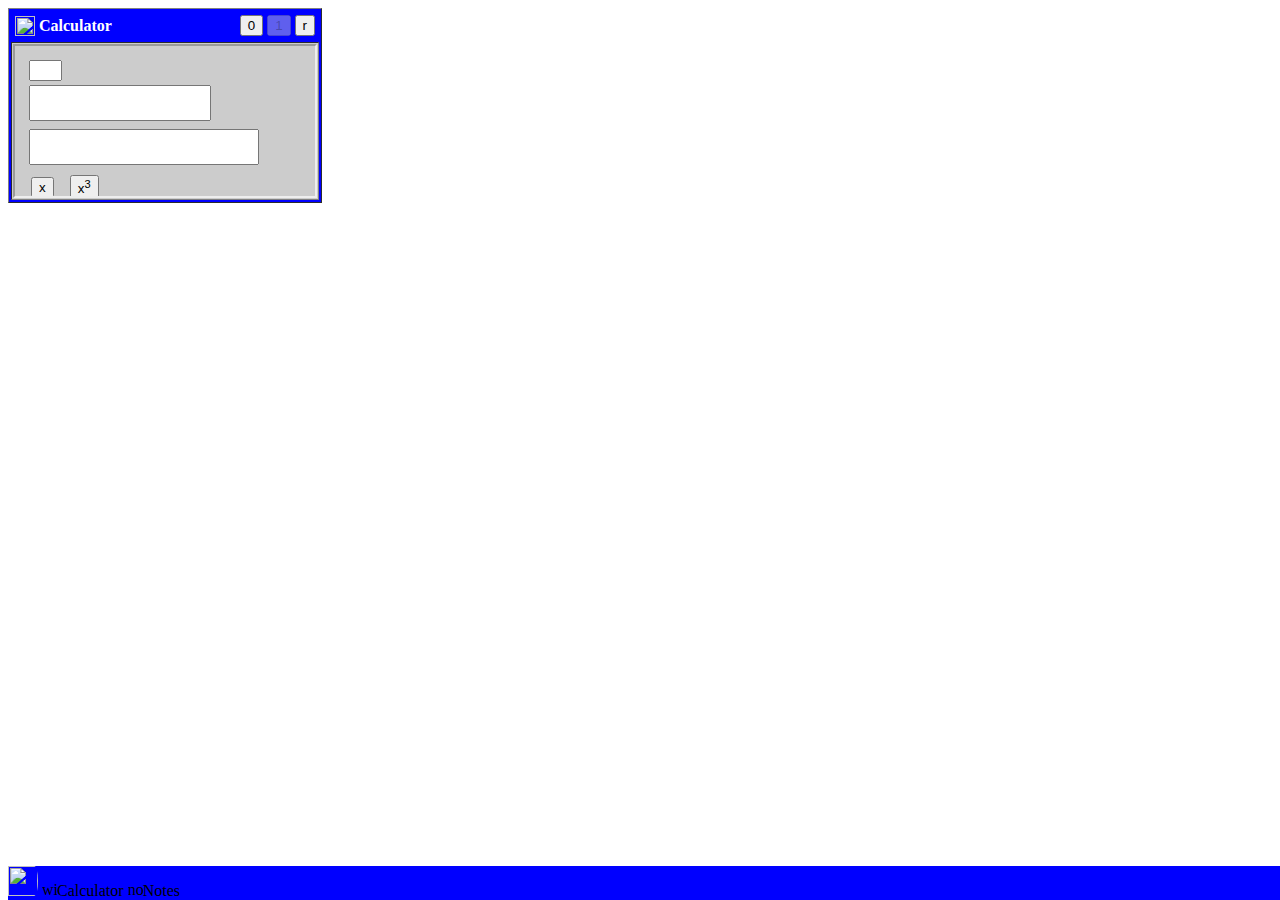
==== index.html @ ccf03aae "Bug fix" ====
<html>
  <head>
    <meta name="viewport" content="width=device-width, initial-scale=1"/>
    <meta charset="UTF-8" />
    <link rel="stylesheet" href="./index.css" />
    <title>Calculator</title>

    <!--dragging detector-->
    <script src="./drag.js"></script>
    <script src="./index.js"></script>
  </head>
  <body onload="startTime();">
    <form class="drag" name="calculator" id="calculator">
      <table class="round-corner" style="background-color: #0000FF;" width="220" border="1">
        <tr><td style="border: 0px;">
          <table>
            <tr>
              <td><img height="20px" src="./windowicon.png" alt="windowicon"></td>
              <td style="width: 99%; cursor: default;">
                <strong id="title" style="color: white;">Calculator</strong>
              </td>
              <td>
                <input
                  type="button"
                  name="hide"
                  value="0"
                  class="hide-button"
                  onclick="hideWindow('calculator');"
                />
              </td>
              <td>
                <input
                  type="button"
                  name="max"
                  value="1"
                  class="max-button"
                  disabled
                />
              </td>
              <td>
                <input
                  type="button"
                  name="close"
                  value="r"
                  class="close-button"
                  onclick="hideWindow('calculator');"
                />
              </td>
            </tr>
          </table>
        </td></tr>
        <tr>
          <td style="background-color: #ccc;" class="round-corner">
            <iframe src="./calc.exe/index.html"></iframe>
          </td>
    </form>
    <footer
      name="taskbar"
      style="
        background-color: #0000FF;
        position: fixed;
        bottom: 0px;
        width: 100%;
      "
    >
    
    <div style=" background-image: url('Taskbarback.png'); background-size: contain;" class="navbar">
      <a style="padding: 0px 0px;"> <img height="30px" src="./Taskbarmenu.png" style="border-top-right-radius: 100px 400px; border-bottom-right-radius: 100px 400px;"></a>
      <a onclick="showWindow('calculator')"><img height="15px" src="./windowicon.png" alt="windowicon">Calculator</a>
      <a><img height="15px" src="./notepad.png" alt="notepadicon">Notes</a>
      <div style="width: 100%;"></div>
      <a style="float: right;" id="txt"></a>
    </div>  
    </footer>  
  </body>
</html>
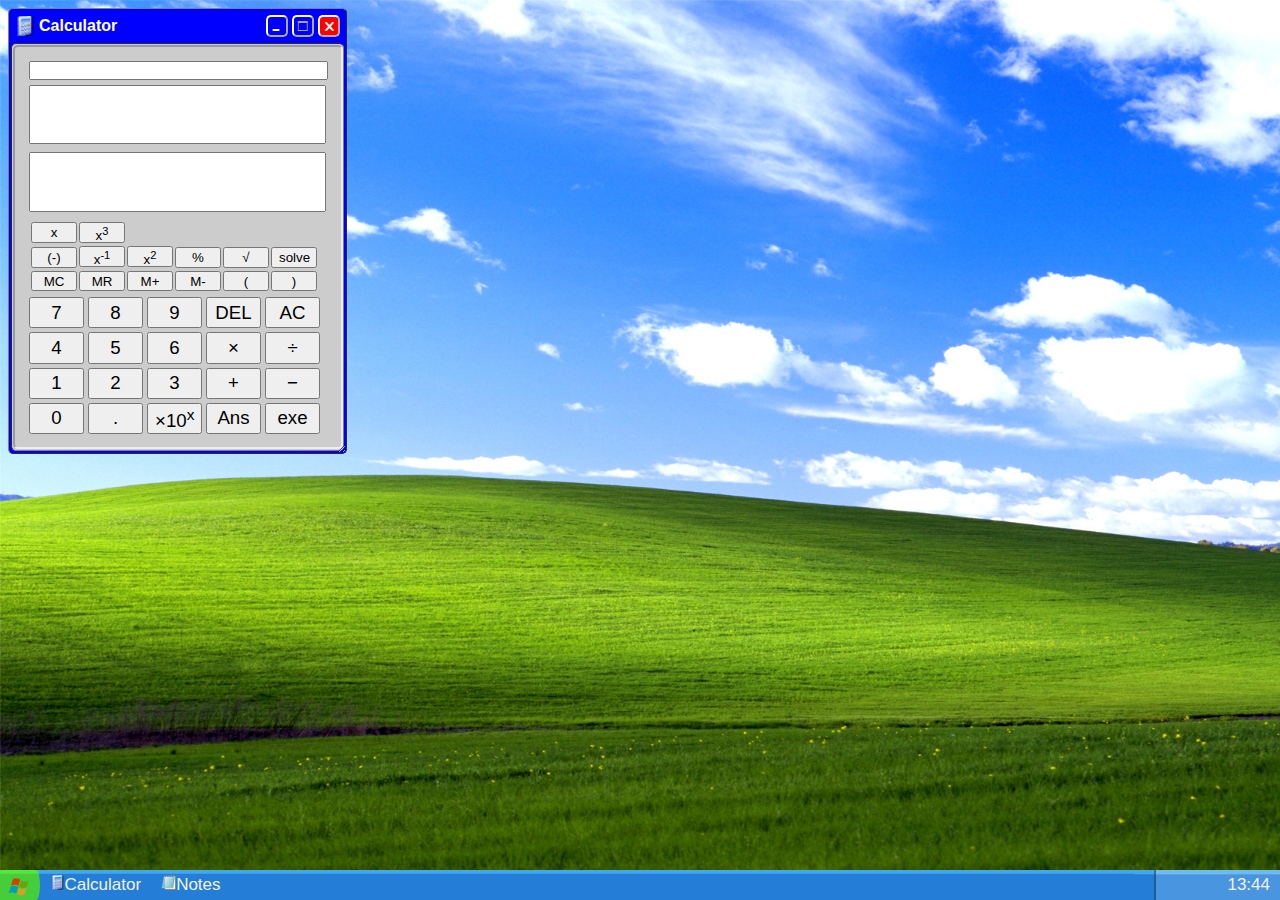
==== commit aa2deef0: "The Reset Update" ====
--- a/index.html
+++ b/index.html
@@ -3,19 +3,21 @@
     <meta name="viewport" content="width=device-width, initial-scale=1"/>
     <meta charset="UTF-8" />
     <link rel="stylesheet" href="./index.css" />
-    <title>Calculator</title>
+    <title>Windows XP</title>
 
     <!--dragging detector-->
     <script src="./drag.js"></script>
+
+    <!--calculator's engine-->
     <script src="./index.js"></script>
   </head>
   <body onload="startTime();">
     <form class="drag" name="calculator" id="calculator">
-      <table class="round-corner" style="background-color: #0000FF;" width="220" border="1">
+      <table class="round-corner window-resize" style="background-color: #0000FF;" width="220" border="1">
         <tr><td style="border: 0px;">
           <table>
             <tr>
-              <td><img height="20px" src="./windowicon.png" alt="windowicon"></td>
+              <td><img height="20px" src="./images-main/windowicon.png" alt="windowicon"></td>
               <td style="width: 99%; cursor: default;">
                 <strong id="title" style="color: white;">Calculator</strong>
               </td>
@@ -50,9 +52,11 @@
           </table>
         </td></tr>
         <tr>
-          <td style="background-color: #ccc;" class="round-corner">
-            <iframe src="./calc.exe/index.html"></iframe>
+          <td style=" height: 100%; width: 97%; min-width: 200px; min-height: 400px; background-color: #ccc;" class="round-corner">
+            <iframe class="round-corner" style=" height: 100%; width: 99%; min-width: 325px; min-height: 400px;" src="calc.exe/index.html"></iframe>
           </td>
+        </tr>
+      </table>
     </form>
     <footer
       name="taskbar"
@@ -64,12 +68,12 @@
       "
     >
     
-    <div style=" background-image: url('Taskbarback.png'); background-size: contain;" class="navbar">
-      <a style="padding: 0px 0px;"> <img height="30px" src="./Taskbarmenu.png" style="border-top-right-radius: 100px 400px; border-bottom-right-radius: 100px 400px;"></a>
-      <a onclick="showWindow('calculator')"><img height="15px" src="./windowicon.png" alt="windowicon">Calculator</a>
-      <a><img height="15px" src="./notepad.png" alt="notepadicon">Notes</a>
+    <div style=" background-image: url('./images-main/Taskbarback.png'); background-size: contain;" class="navbar">
+      <a style="padding: 0px 0px;"> <img height="30px" src="./images-main/Taskbarmenu.png" style="border-top-right-radius: 100px 400px; border-bottom-right-radius: 100px 400px;"></a>
+      <a onclick="showWindow('calculator')"><img height="15px" src="./images-main/windowicon.png" alt="windowicon">Calculator</a>
+      <a><img height="15px" src="./images-main/notepad.png" alt="notepadicon">Notes</a>
       <div style="width: 100%;"></div>
-      <a style="float: right;" id="txt"></a>
+      <a style="float: right; text-align: right; width: 126; background-image: url('./images-main/Taskbaricondock.png'); background-size: cover;" id="txt"></a>
     </div>  
     </footer>  
   </body>
--- a/index.css
+++ b/index.css
@@ -0,0 +1,93 @@
+
+@font-face {
+	font-family: "marlett-local";
+	src: url('./true\ type\ fonts/marlett.ttf');
+}
+body {
+  font-family: sans-serif;
+  background-image: url('./images-main/background.jpg');
+  background-attachment:fixed;
+  background-size: cover;
+  position: fixed;
+}
+p {
+  font-size: 12pt;
+}
+.drag {
+  position: relative;
+}
+.window-resize {
+	resize: both;
+	overflow: hidden;
+}
+.round-corner {
+	border-radius: 5px;
+}
+.hide-button {
+	border-color: #fff;
+	border-width: 2px;
+	border-radius: 5px;
+	background-color: #00f;
+	color: #fff;
+	height: 22px;
+	width: 22px;
+	text-align: center;
+	padding: 1px 1px;
+	font-family: "marlett-local";
+}
+.max-button {
+	border-color: #fff;
+	border-width: 2px;
+	border-radius: 5px;
+	background-color: #00f;
+	color: #aaa;
+	height: 22px;
+	width: 22px;
+	text-align: center;
+	padding: 1px 1px;
+	font-family: "marlett-local";
+}
+.close-button {
+	border-color: #fff;
+	border-width: 2px;
+	border-radius: 5px;
+	background-color: red;
+	color: #fff;
+	height: 22px;
+	width: 22px;
+	text-align: center;
+	padding: 1px 1px;
+	font-family: "marlett-local";
+}
+/*Taskbar*/
+.navbar {
+	overflow: hidden;
+	background-color: #333;
+	position: fixed;
+	bottom: 0;
+	left: 0;
+	width: 100%;
+  }
+  
+  .navbar a {
+	float: left;
+	display: block;
+	color: #f2f2f2;
+	text-align: center;
+	padding: 5px 10px;
+	text-decoration: none;
+	font-size: 17px;
+	cursor: default;
+  }
+  
+  .navbar a:hover {
+	background: #f1f1f1;
+	color: black;
+  }
+  
+  .navbar a.active {
+	background-color: #2baa04;
+	color: white;
+	border-top-right-radius: 100px 400px;
+	border-bottom-right-radius: 100px 400px;
+  }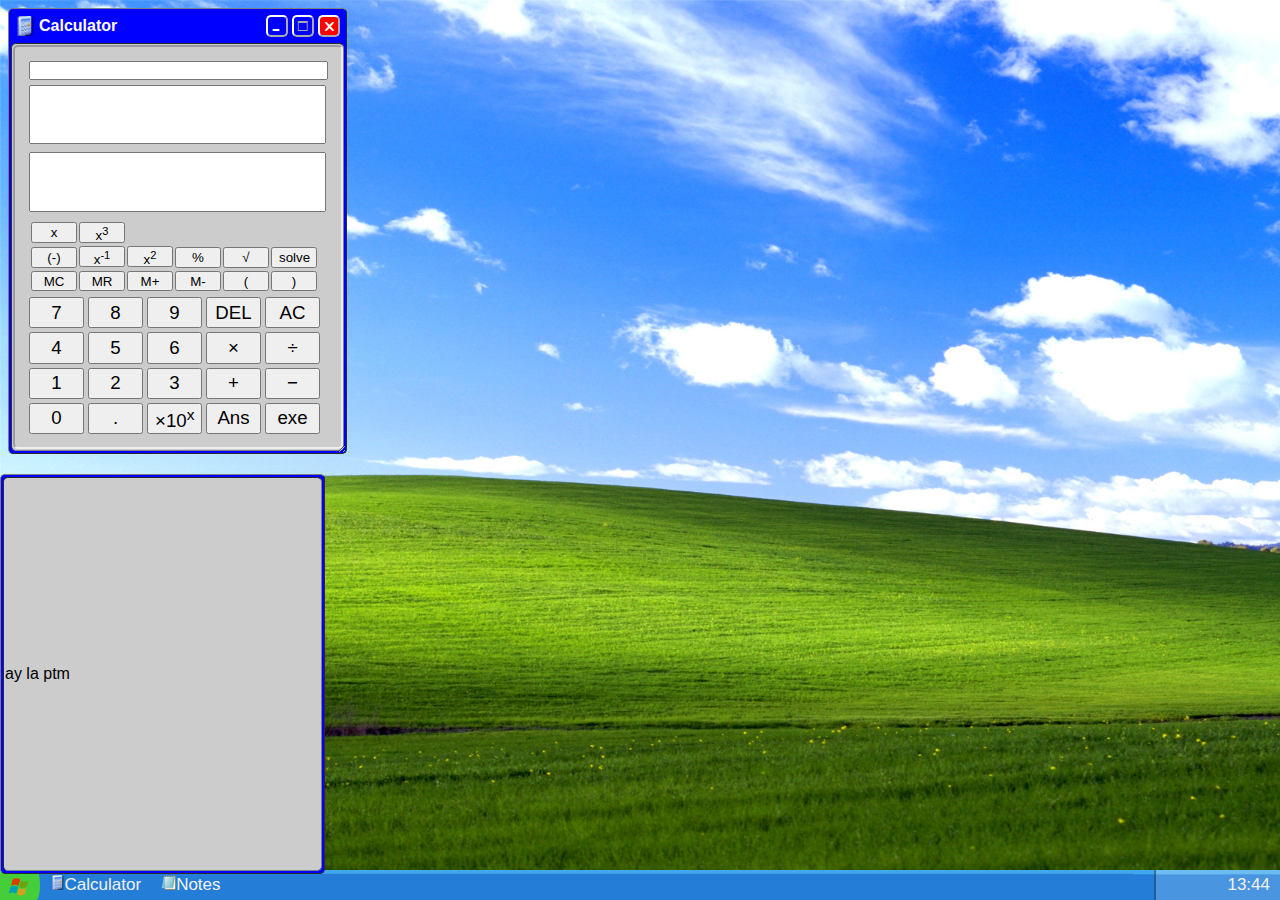
==== commit dd09d760: "The Start Menu Update Pre-Release 1" ====
--- a/index.html
+++ b/index.html
@@ -58,6 +58,7 @@
         </tr>
       </table>
     </form>
+    <!--taskbar-->
     <footer
       name="taskbar"
       style="
@@ -67,14 +68,24 @@
         width: 100%;
       "
     >
-    
     <div style=" background-image: url('./images-main/Taskbarback.png'); background-size: contain;" class="navbar">
-      <a style="padding: 0px 0px;"> <img height="30px" src="./images-main/Taskbarmenu.png" style="border-top-right-radius: 100px 400px; border-bottom-right-radius: 100px 400px;"></a>
+      <a style="padding: 0px 0px;"> <img onclick="toggleMenu();" height="30px" src="./images-main/Taskbarmenu.png" style="border-top-right-radius: 100px 400px; border-bottom-right-radius: 100px 400px;"></a>
       <a onclick="showWindow('calculator')"><img height="15px" src="./images-main/windowicon.png" alt="windowicon">Calculator</a>
       <a><img height="15px" src="./images-main/notepad.png" alt="notepadicon">Notes</a>
       <div style="width: 100%;"></div>
       <a style="float: right; text-align: right; width: 126; background-image: url('./images-main/Taskbaricondock.png'); background-size: cover;" id="txt"></a>
     </div>  
-    </footer>  
+    </footer> 
+    <!--Menu-->
+    <form id="menu">
+      <table class="round-corner" style="position: fixed; min-width: 325px; min-height: 400px; background-color: #0000FF; left: 0px; bottom: 26px;" width="220" border="1">
+        <tr>
+          <td style="background-color: #ccc;" class="round-corner">
+              <p style=" height: 100%; width: 97%;">ay la ptm</p>
+          </td>
+        </tr>
+      </table>
+    </form>
+ 
   </body>
 </html>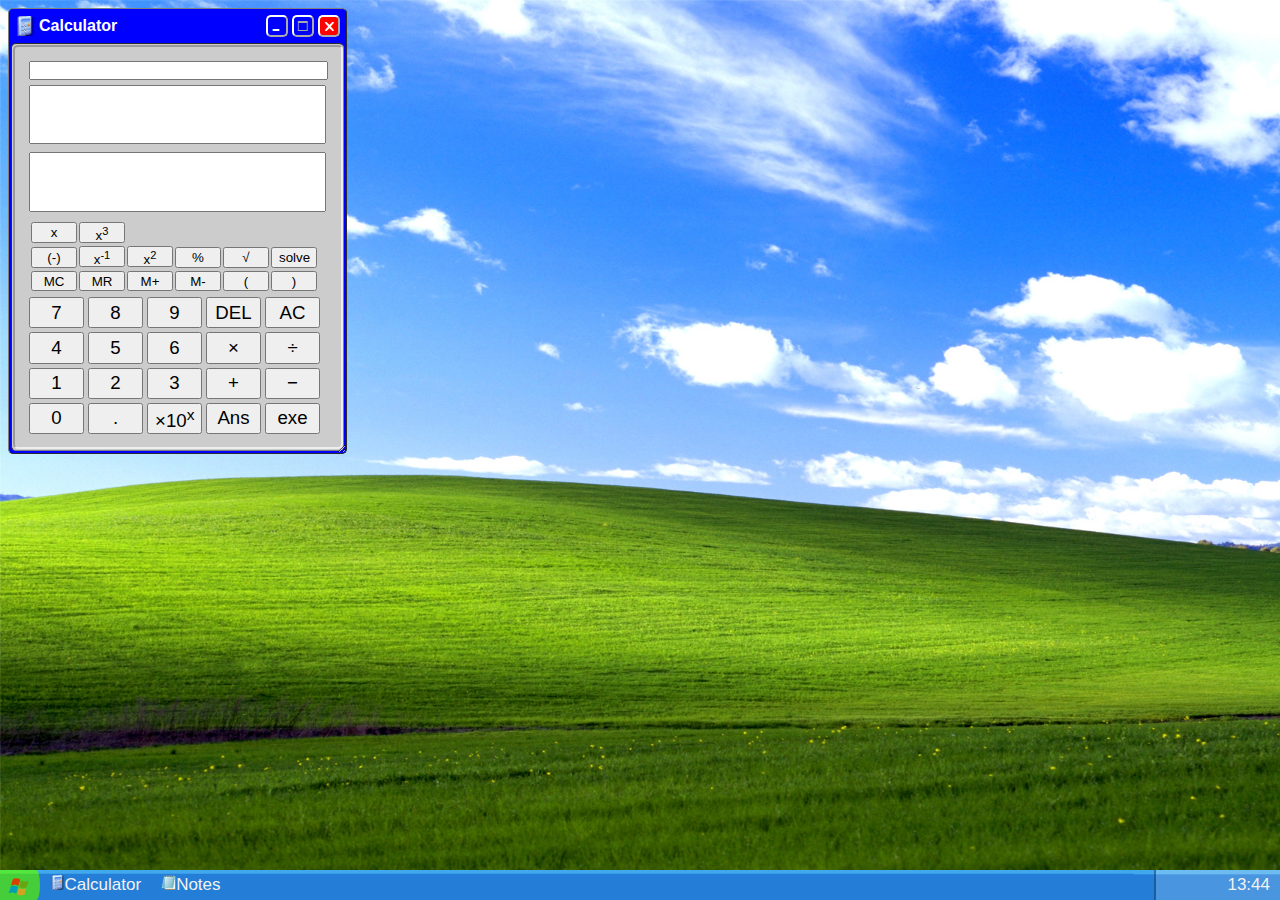
==== commit 05235845: "Bug fix" ====
--- a/index.html
+++ b/index.html
@@ -78,7 +78,7 @@
     </footer> 
     <!--Menu-->
     <form id="menu">
-      <table class="round-corner" style="position: fixed; min-width: 325px; min-height: 400px; background-color: #0000FF; left: 0px; bottom: 26px;" width="220" border="1">
+      <table class="round-corner" style="position: fixed; min-width: 325px; min-height: 400px; background-color: #0000FF; left: 0px; bottom: 26px; display: none;" width="220" border="1">
         <tr>
           <td style="background-color: #ccc;" class="round-corner">
               <p style=" height: 100%; width: 97%;">ay la ptm</p>
